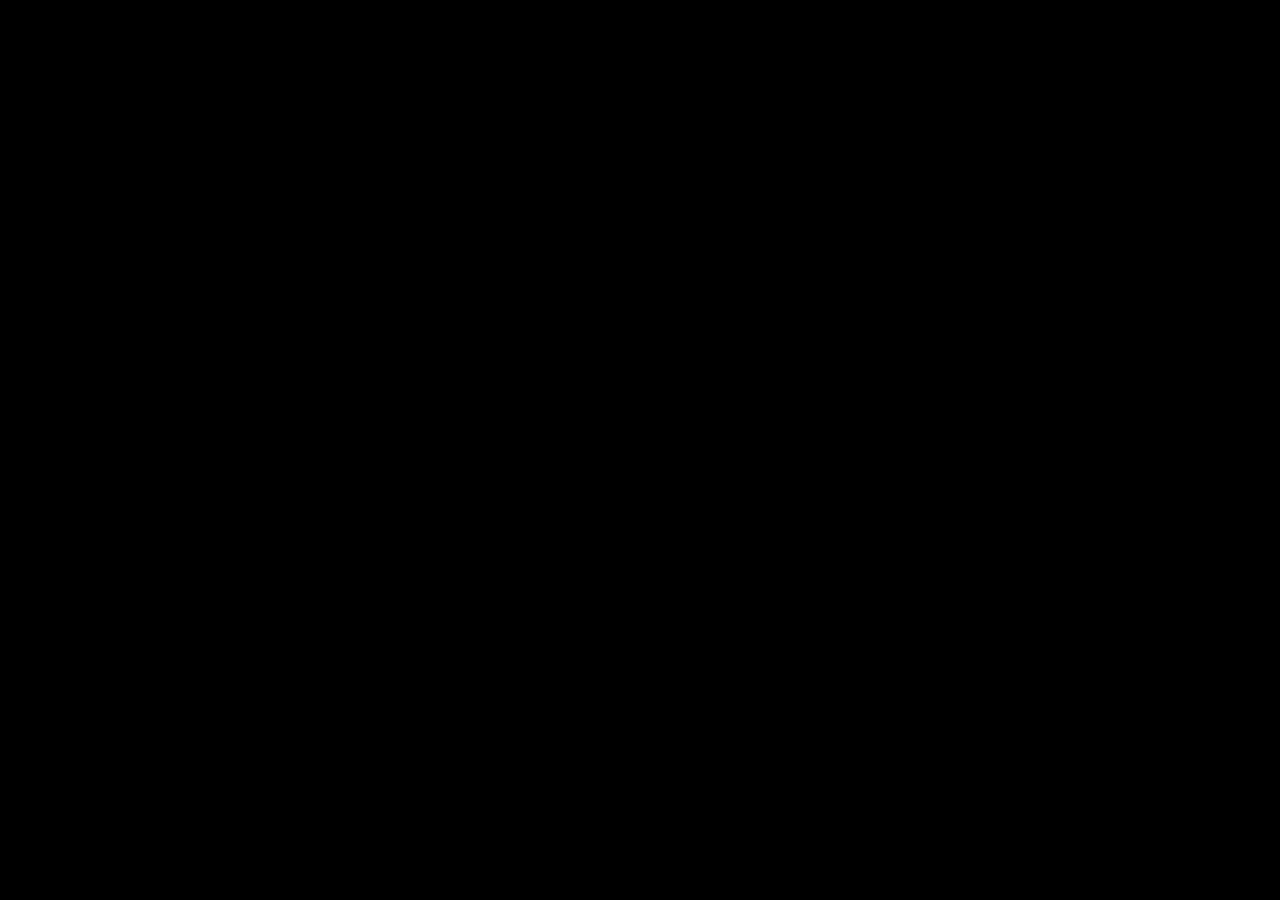
==== docs/getting-started/index.html @ efb0e693 "fix4" ====
<!DOCTYPE html>
<html lang="en">
<head>
    <meta charset="UTF-8">
    <meta name="viewport" content="width=device-width, initial-scale=1.0">
    <link rel="stylesheet" href="../../styles.css">
    <link rel="stylesheet" href="https://cdn.jsdelivr.net/npm/prismjs/themes/prism-tomorrow.css">
    <link rel="stylesheet" href="https://cdn.jsdelivr.net/npm/prismjs/plugins/toolbar/prism-toolbar.css">
    <script src="https://cdn.jsdelivr.net/npm/prismjs/prism.js"></script>

    <link rel="stylesheet" href="https://cdn.jsdelivr.net/npm/katex@latest/dist/katex.min.css" crossorigin="anonymous">
    <script src="https://cdn.jsdelivr.net/npm/katex@latest/dist/katex.min.js" crossorigin="anonymous"></script>
    <script src="https://cdn.jsdelivr.net/npm/marked@latest/lib/marked.umd.js"></script>
    <script src="https://cdn.jsdelivr.net/npm/marked-katex-extension@latest/lib/index.umd.js"></script>
</head>
<body>
    <div id="main-content">
        
    </div>
    <script src="https://cdn.jsdelivr.net/npm/prismjs/components/prism-javascript.min.js"></script>
    <script src="https://cdn.jsdelivr.net/npm/prismjs/components/prism-typescript.min.js"></script>
    <script src="https://cdn.jsdelivr.net/npm/prismjs/components/prism-json.min.js"></script>
    <script src="https://cdn.jsdelivr.net/npm/prismjs/components/prism-bash.min.js"></script>
    <script src="https://cdn.jsdelivr.net/npm/prismjs/components/prism-cshtml.min.js"></script>

    <script src="https://cdn.jsdelivr.net/npm/prismjs/components/prism-css.min.js"></script>
    <script src="https://cdn.jsdelivr.net/npm/prismjs/plugins/toolbar/prism-toolbar.min.js"></script>
    <script src="../../loader.js"></script>
    <script>
        load("selfbot-ts-docs/docs/geting-started/index")
    </script>
</body>
</html>
---- styles.css ----
body,
textarea,
p,
input,
button {
    background: black;
    color: white;
}

body {
    font-size: 1em;
    line-height: 1.6;
    font-family: system-ui, sans-serif;
}

a {
    color: aqua;
}

code {
    background-color: #131313;
    color: orange
}

@media screen and (max-width: 767px) {
    .code-toolbar {
        width: 100%;
    }
}

@media screen and (min-width: 768px) {
    .code-toolbar {
        width: 75%;
    }
}

pre[class*="language-"] {
    background: #131313 !important;
    border-radius: 1em;
}

div {
    text-align: left;
}

.katex-display .katex {
    text-align: left !important;
    margin-left: 0 !important;
    margin-right: 0 !important;
}

table {
    border-collapse: collapse;
}

th,
td {
    padding: 8px 12px;
    border: 1px solid #30363d;
    text-align: left;
}
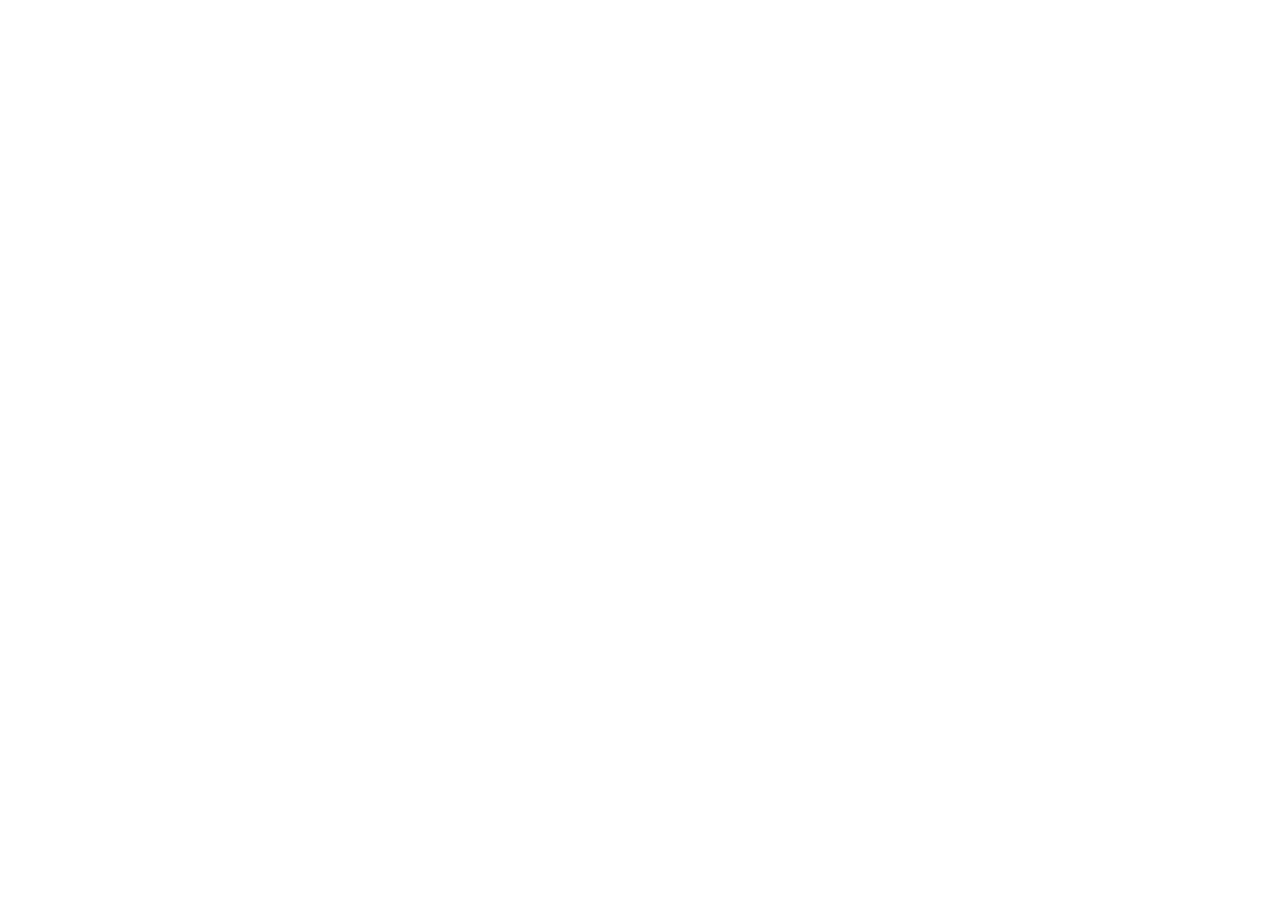
==== commit 50e6f24d: "update 1.1.2" ====
--- a/docs/getting-started/index.html
+++ b/docs/getting-started/index.html
@@ -3,7 +3,7 @@
 <head>
     <meta charset="UTF-8">
     <meta name="viewport" content="width=device-width, initial-scale=1.0">
-    <link rel="stylesheet" href="../../styles.css">
+    <link rel="stylesheet" href="https://raw.githubusercontent.com/ChickenStrips05/selfbot-ts-docs/refs/heads/master/styles.css">
     <link rel="stylesheet" href="https://cdn.jsdelivr.net/npm/prismjs/themes/prism-tomorrow.css">
     <link rel="stylesheet" href="https://cdn.jsdelivr.net/npm/prismjs/plugins/toolbar/prism-toolbar.css">
     <script src="https://cdn.jsdelivr.net/npm/prismjs/prism.js"></script>
@@ -25,9 +25,9 @@
 
     <script src="https://cdn.jsdelivr.net/npm/prismjs/components/prism-css.min.js"></script>
     <script src="https://cdn.jsdelivr.net/npm/prismjs/plugins/toolbar/prism-toolbar.min.js"></script>
-    <script src="../../loader.js"></script>
+    <script src="https://raw.githubusercontent.com/ChickenStrips05/selfbot-ts-docs/refs/heads/master/loader.js"></script>
     <script>
-        load("selfbot-ts-docs/docs/geting-started/index")
+        load("https://raw.githubusercontent.com/ChickenStrips05/selfbot-ts-docs/refs/heads/master/docs/getting-started/getting-started.md")
     </script>
 </body>
 </html>
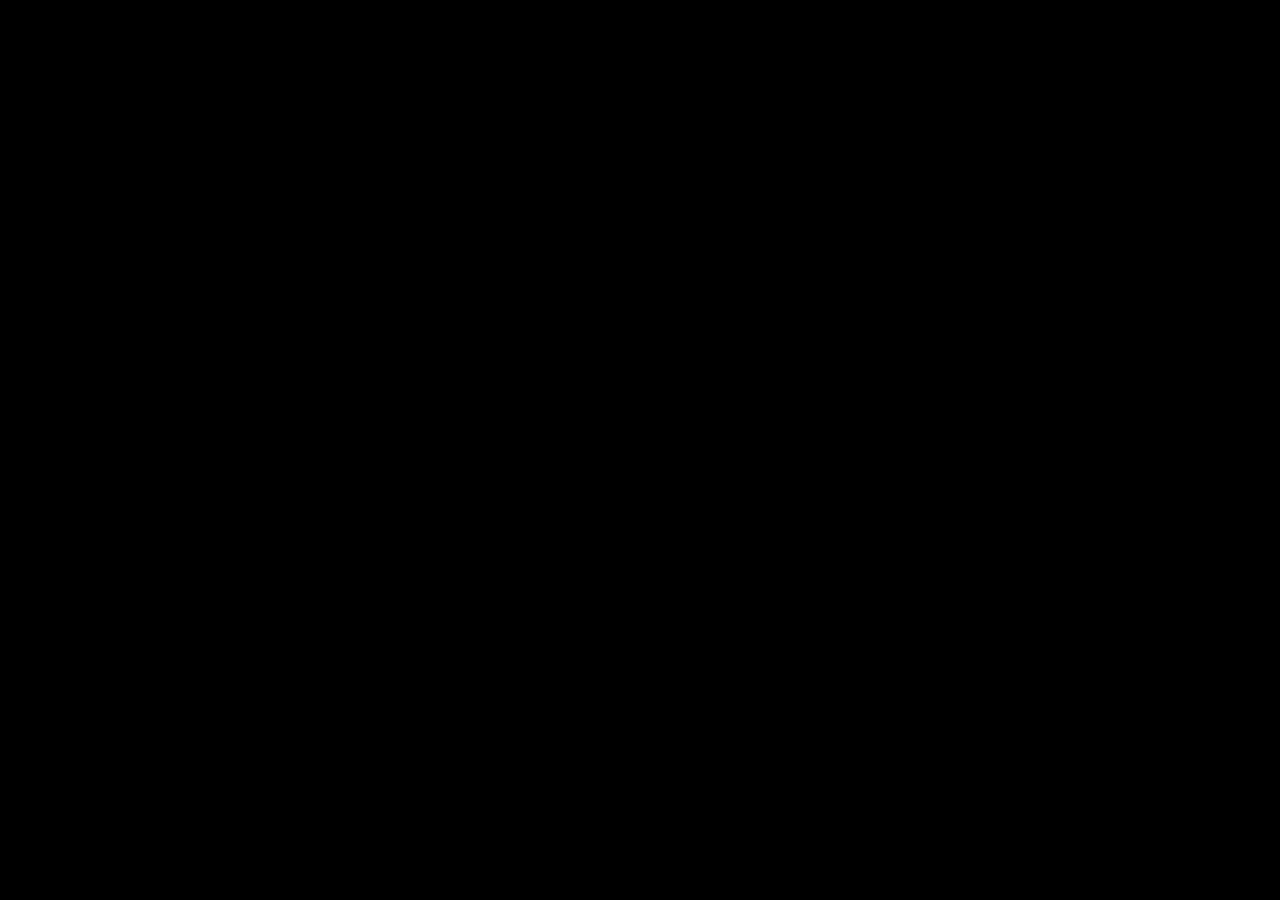
==== commit 360f2fb7: "update 1.1.4" ====
--- a/docs/getting-started/index.html
+++ b/docs/getting-started/index.html
@@ -3,7 +3,7 @@
 <head>
     <meta charset="UTF-8">
     <meta name="viewport" content="width=device-width, initial-scale=1.0">
-    <link rel="stylesheet" href="https://raw.githubusercontent.com/ChickenStrips05/selfbot-ts-docs/refs/heads/master/styles.css">
+    <link rel="stylesheet" href="../../styles.css">
     <link rel="stylesheet" href="https://cdn.jsdelivr.net/npm/prismjs/themes/prism-tomorrow.css">
     <link rel="stylesheet" href="https://cdn.jsdelivr.net/npm/prismjs/plugins/toolbar/prism-toolbar.css">
     <script src="https://cdn.jsdelivr.net/npm/prismjs/prism.js"></script>
@@ -25,7 +25,7 @@
 
     <script src="https://cdn.jsdelivr.net/npm/prismjs/components/prism-css.min.js"></script>
     <script src="https://cdn.jsdelivr.net/npm/prismjs/plugins/toolbar/prism-toolbar.min.js"></script>
-    <script src="https://raw.githubusercontent.com/ChickenStrips05/selfbot-ts-docs/refs/heads/master/loader.js"></script>
+    <script src="../../loader.js"></script>
     <script>
         load("https://raw.githubusercontent.com/ChickenStrips05/selfbot-ts-docs/refs/heads/master/docs/getting-started/getting-started.md")
     </script>
--- a/styles.css
+++ b/styles.css
@@ -0,0 +1,75 @@
+body,
+textarea,
+p,
+input {
+    background: black;
+    color: white;
+}
+
+body {
+    font-size: 1em;
+    line-height: 1.6;
+    font-family: system-ui, sans-serif;
+}
+
+a {
+    color: rgb(93, 204, 255);
+    font-weight: bold;
+}
+
+code {
+    background-color: #0c0c0c;
+    color: orange
+}
+
+@media screen and (max-width: 767px) {
+    .code-toolbar {
+        width: 100%;
+    }
+
+    .toolbar-item {
+        font-size: 1.5em;
+    }
+}
+
+@media screen and (min-width: 768px) {
+    .code-toolbar {
+        width: 75%;
+    }
+
+    .toolbar-item {
+        font-size: 1.2em;
+    }
+}
+
+button {
+    background-color: #000000 !important;
+    border: 1px solid orange !important;
+    padding: 1px !important;
+}
+
+pre[class*="language-"] {
+    background: #0c0c0c !important;
+    border-radius: 1em;
+}
+
+div {
+    text-align: left;
+}
+
+.katex-display .katex {
+    text-align: left !important;
+    margin-left: 0 !important;
+    margin-right: 0 !important;
+}
+
+table {
+    border-collapse: collapse;
+}
+
+th,
+td {
+    padding: 8px 12px;
+    border: 1px solid #303030;
+    text-align: left;
+}
